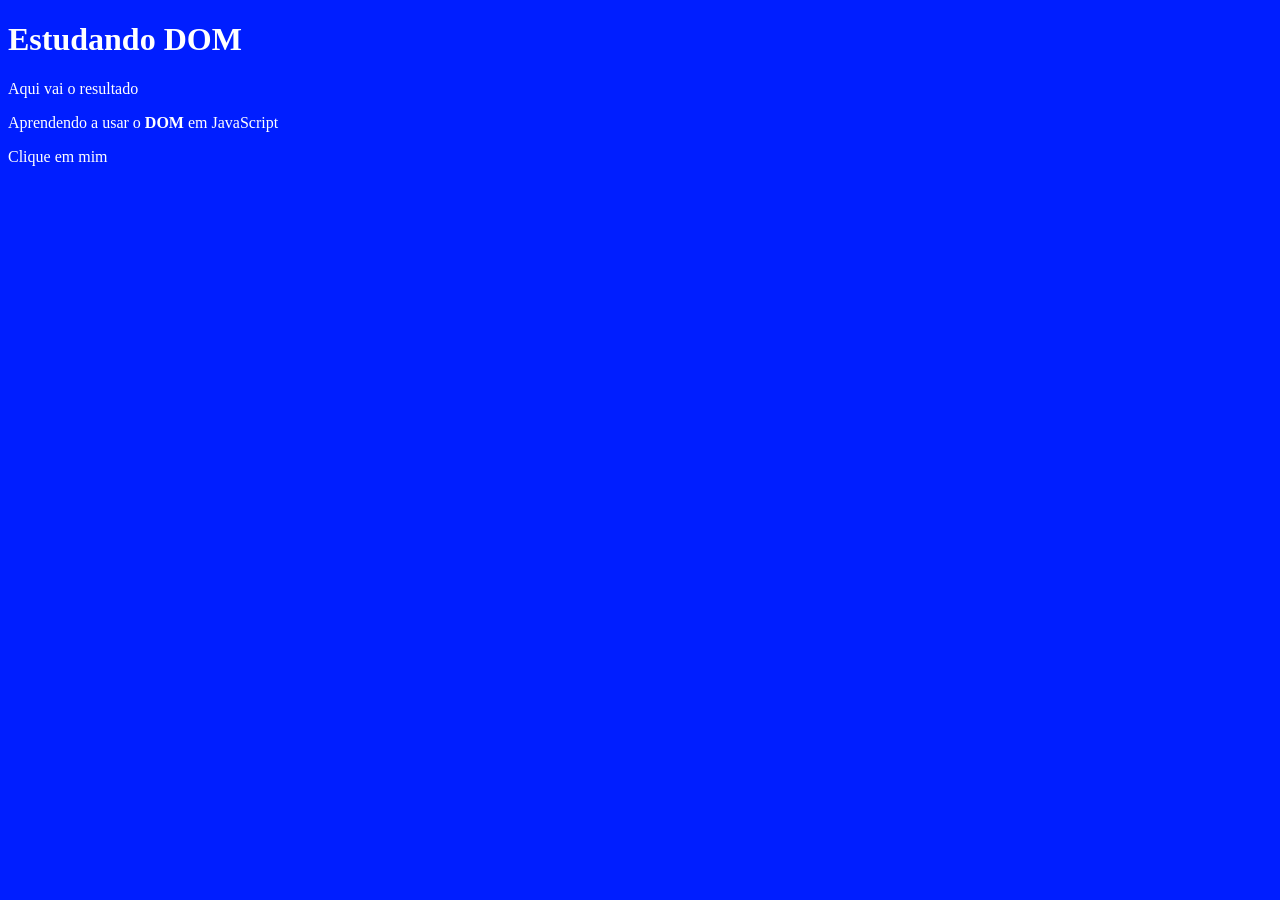
==== aula9/index.html @ 6e138114 "." ====
<!DOCTYPE html>
<html lang="pt-br">
<head>
    <meta charset="UTF-8">
    <meta name="viewport" content="width=device-width, initial-scale=1.0">
    <title>Primeiros passos com DOM</title>
    <style>
        body{
            background-color: rgb(0, 30, 255);
            color:white;
            font: normal
        }
    </style>
</head>
<body>
    <h1>Estudando DOM</h1>
    <p>Aqui vai o resultado</p>
    <p>Aprendendo a usar o <strong>DOM</strong> em JavaScript</p>
    <div>Clique em mim</div>
    <script>
        
    </script>

</body>
</html>
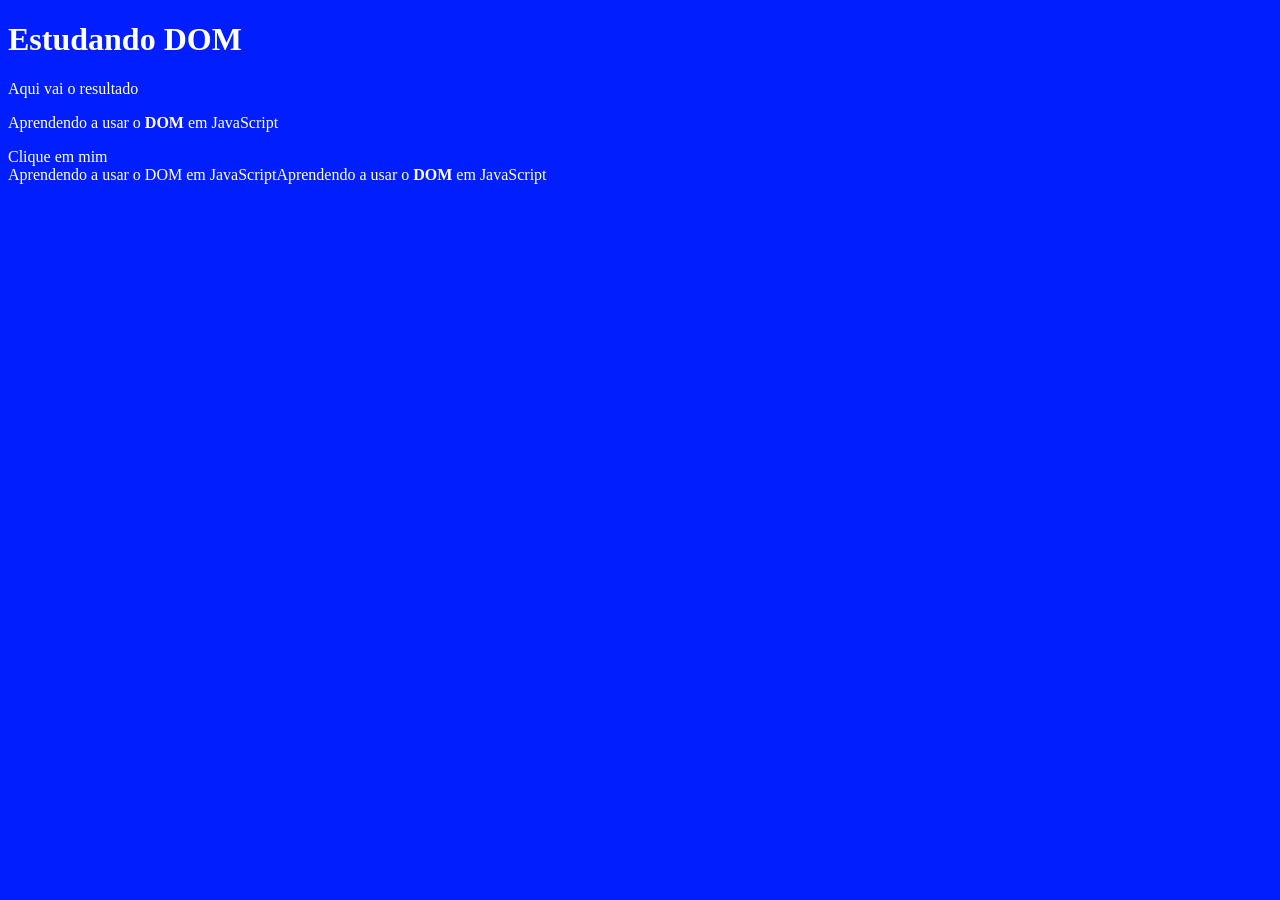
==== commit 8e676ed9: "Fudamentos de DOM" ====
--- a/aula9/index.html
+++ b/aula9/index.html
@@ -16,9 +16,28 @@
     <h1>Estudando DOM</h1>
     <p>Aqui vai o resultado</p>
     <p>Aprendendo a usar o <strong>DOM</strong> em JavaScript</p>
-    <div>Clique em mim</div>
+    <div id = "msg">Clique em mim</div>
     <script>
+        // por marca 
+        var corpo = window.document.body
+        var p1 = window.document.getElementsByTagName('p')[1]
+        window.document.write( p1.innerText)
+        window.document.write(p1.innerHTML)
+        // Por ID
+        /*
+        var d = window.document.getElementById('msg')
+        d.style.background = 'green'
+        d.innerText = "Estou aguardando..."
+        */
+        //Por name
         
+        /*var d = window.document.getElementsByName('msg')[0]
+        d.innerText('Olá Mundo')
+        */
+
+        var d = window.document.querySelector('div.msg')
+        d.style.background = 'blue'
+
     </script>
 
 </body>
